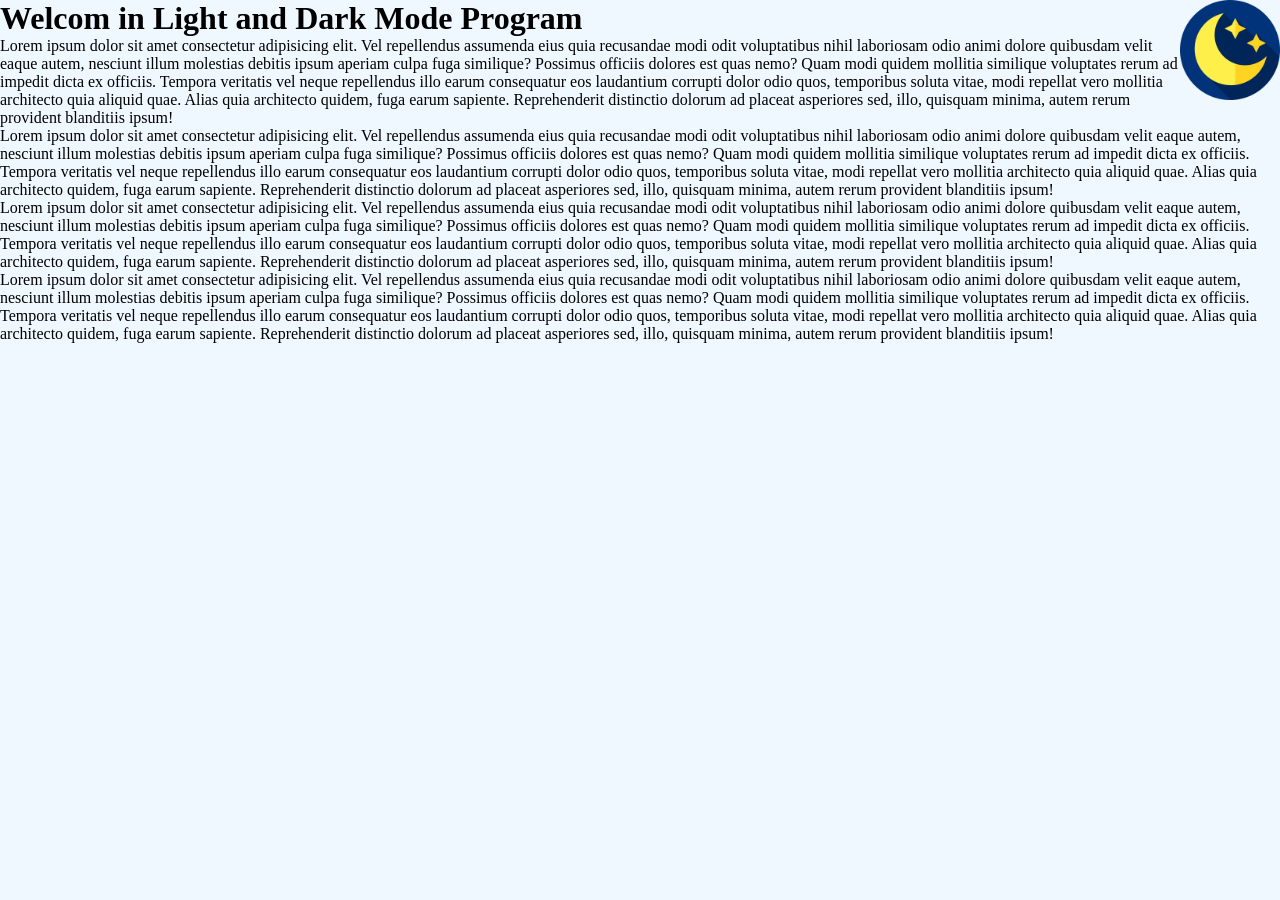
==== Dom/index.html @ ece1f12a "new update" ====
<!DOCTYPE html>
<html lang="en">

<head>
    <title>DOM</title>
    <link rel="stylesheet" href="./style.css">
</head>

<body>
    <div id="container">
        <img id="lightImg" src="./images/brightness.png" alt="">
        <img id="darkImg" src="./images/night-mode.png" alt="">
        <h1>Welcom in Light and Dark Mode Program</h1>
        <p>Lorem ipsum dolor sit amet consectetur adipisicing elit. Vel repellendus assumenda eius quia recusandae modi
            odit voluptatibus nihil laboriosam odio animi dolore quibusdam velit eaque autem, nesciunt illum molestias
            debitis ipsum aperiam culpa fuga similique? Possimus officiis dolores est quas nemo? Quam modi quidem
            mollitia similique voluptates rerum ad impedit dicta ex officiis. Tempora veritatis vel neque repellendus
            illo earum consequatur eos laudantium corrupti dolor odio quos, temporibus soluta vitae, modi repellat vero
            mollitia architecto quia aliquid quae. Alias quia architecto quidem, fuga earum sapiente. Reprehenderit
            distinctio dolorum ad placeat asperiores sed, illo, quisquam minima, autem rerum provident blanditiis ipsum!
        </p>
        <p>Lorem ipsum dolor sit amet consectetur adipisicing elit. Vel repellendus assumenda eius quia recusandae modi
            odit voluptatibus nihil laboriosam odio animi dolore quibusdam velit eaque autem, nesciunt illum molestias
            debitis ipsum aperiam culpa fuga similique? Possimus officiis dolores est quas nemo? Quam modi quidem
            mollitia similique voluptates rerum ad impedit dicta ex officiis. Tempora veritatis vel neque repellendus
            illo earum consequatur eos laudantium corrupti dolor odio quos, temporibus soluta vitae, modi repellat vero
            mollitia architecto quia aliquid quae. Alias quia architecto quidem, fuga earum sapiente. Reprehenderit
            distinctio dolorum ad placeat asperiores sed, illo, quisquam minima, autem rerum provident blanditiis ipsum!
        </p>

        <p>Lorem ipsum dolor sit amet consectetur adipisicing elit. Vel repellendus assumenda eius quia recusandae modi
            odit voluptatibus nihil laboriosam odio animi dolore quibusdam velit eaque autem, nesciunt illum molestias
            debitis ipsum aperiam culpa fuga similique? Possimus officiis dolores est quas nemo? Quam modi quidem
            mollitia similique voluptates rerum ad impedit dicta ex officiis. Tempora veritatis vel neque repellendus
            illo earum consequatur eos laudantium corrupti dolor odio quos, temporibus soluta vitae, modi repellat vero
            mollitia architecto quia aliquid quae. Alias quia architecto quidem, fuga earum sapiente. Reprehenderit
            distinctio dolorum ad placeat asperiores sed, illo, quisquam minima, autem rerum provident blanditiis ipsum!
        </p>

        <p>Lorem ipsum dolor sit amet consectetur adipisicing elit. Vel repellendus assumenda eius quia recusandae modi
            odit voluptatibus nihil laboriosam odio animi dolore quibusdam velit eaque autem, nesciunt illum molestias
            debitis ipsum aperiam culpa fuga similique? Possimus officiis dolores est quas nemo? Quam modi quidem
            mollitia similique voluptates rerum ad impedit dicta ex officiis. Tempora veritatis vel neque repellendus
            illo earum consequatur eos laudantium corrupti dolor odio quos, temporibus soluta vitae, modi repellat vero
            mollitia architecto quia aliquid quae. Alias quia architecto quidem, fuga earum sapiente. Reprehenderit
            distinctio dolorum ad placeat asperiores sed, illo, quisquam minima, autem rerum provident blanditiis ipsum!
        </p>
    </div>
    <script src="./app.js"></script>
</body>

</html>
---- Dom/style.css ----
* {
    margin: 0;
    padding: 0;
    background-color: aliceblue;
}

#lightImg {
    width: 100px;
    float: right;
    display: none;
}

#darkImg {
    width: 100px;
    float: right;
    cursor: pointer;
}
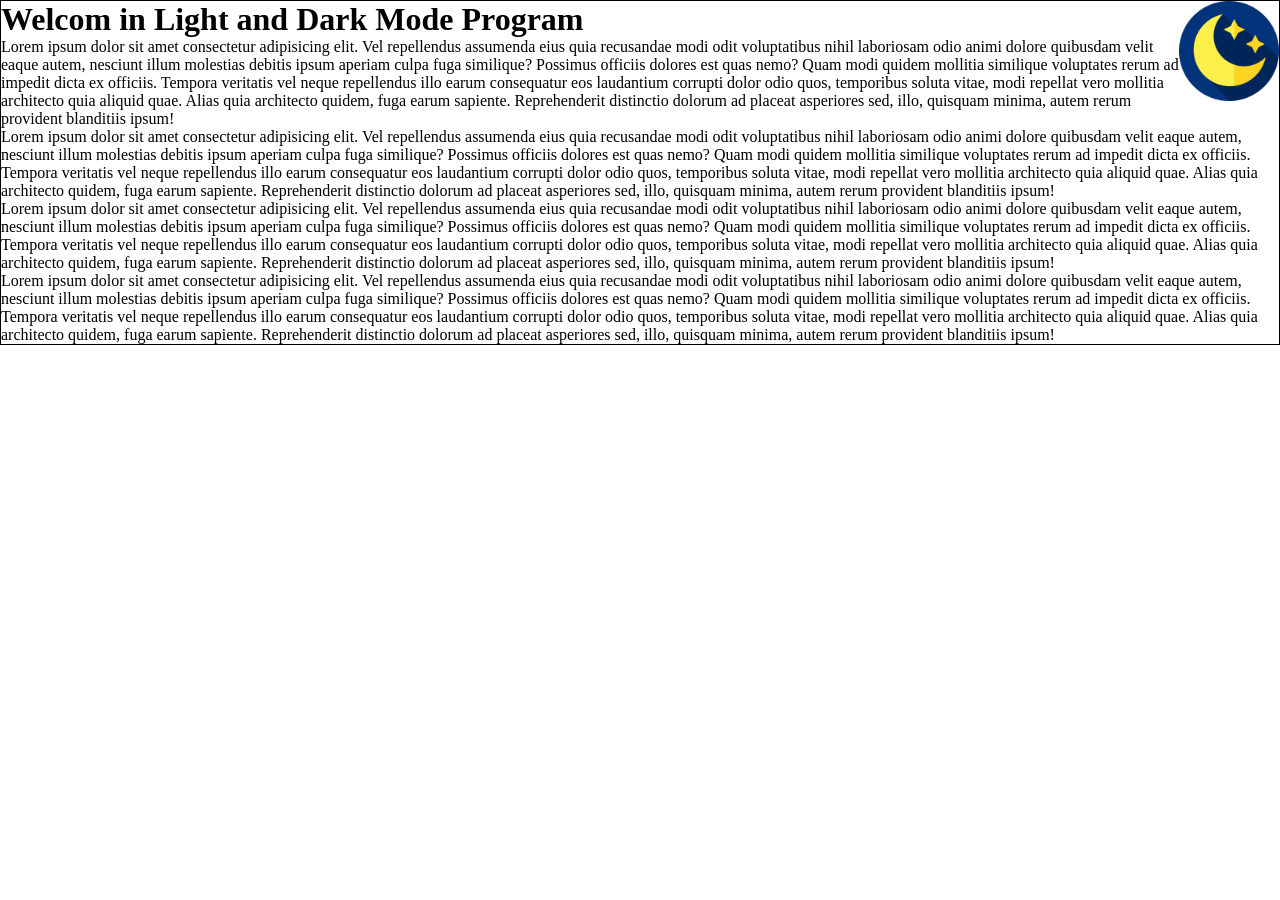
==== commit d0f0ff1a: "dom completed" ====
--- a/Dom/index.html
+++ b/Dom/index.html
@@ -8,8 +8,8 @@
 
 <body>
     <div id="container">
-        <img id="lightImg" src="./images/brightness.png" alt="">
-        <img id="darkImg" src="./images/night-mode.png" alt="">
+        <img id="lightImg" src="./images/brightness.png" alt=""onclick="darkMode()">
+        <img id="darkImg" src="./images/night-mode.png" alt=""onclick="lightMode()">
         <h1>Welcom in Light and Dark Mode Program</h1>
         <p>Lorem ipsum dolor sit amet consectetur adipisicing elit. Vel repellendus assumenda eius quia recusandae modi
             odit voluptatibus nihil laboriosam odio animi dolore quibusdam velit eaque autem, nesciunt illum molestias
--- a/Dom/style.css
+++ b/Dom/style.css
@@ -1,7 +1,11 @@
 * {
     margin: 0;
     padding: 0;
-    background-color: aliceblue;
+    /* background-color: aliceblue; */
+}
+#container{
+    /* width: 100vh; */
+    border: 1px solid black;
 }
 
 #lightImg {
@@ -13,5 +17,7 @@
 #darkImg {
     width: 100px;
     float: right;
+}
+img{
     cursor: pointer;
 }
